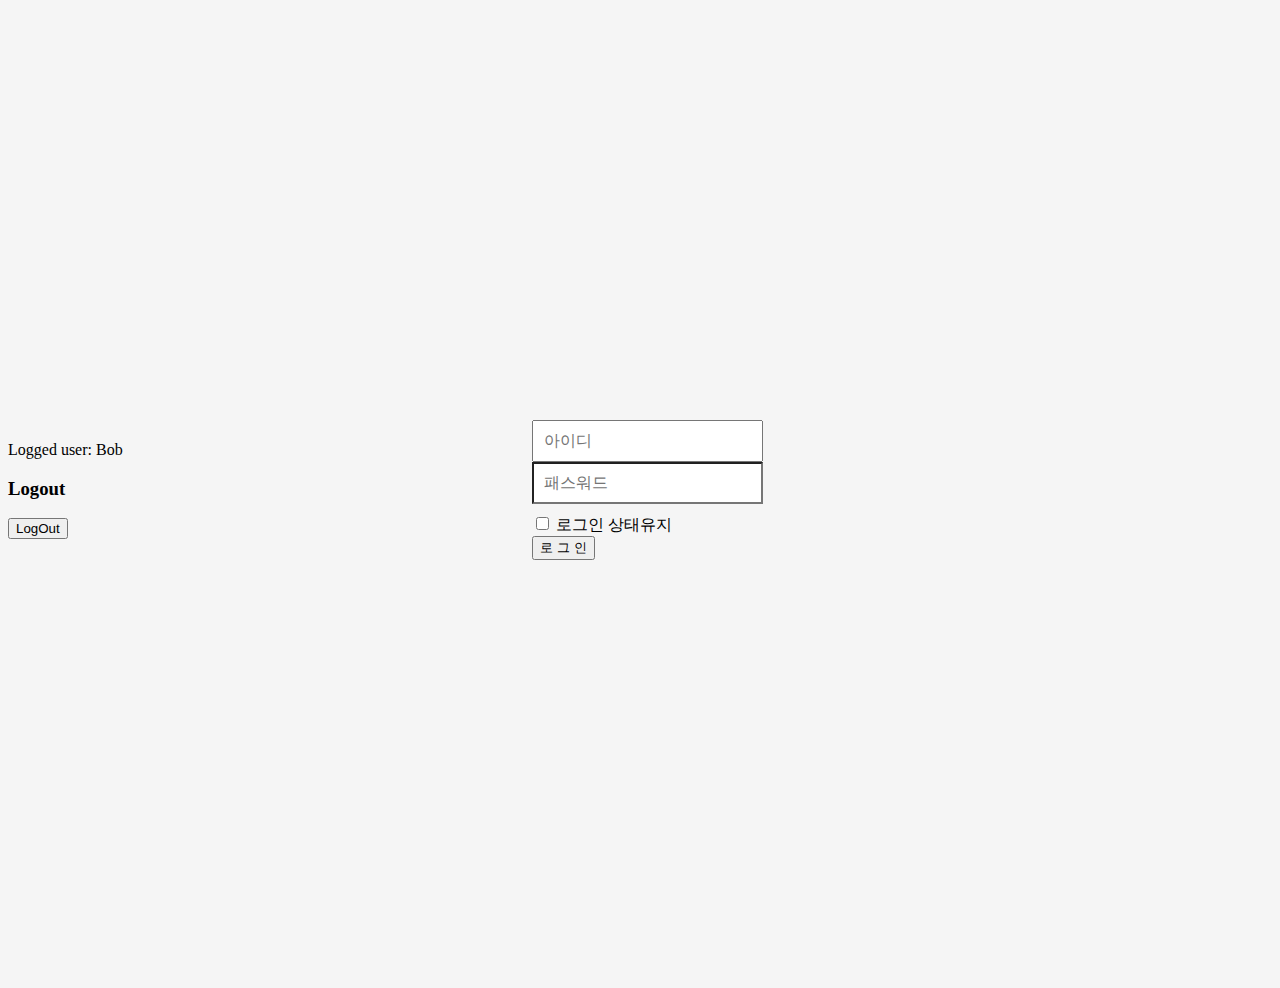
==== src/main/resources/templates/index.html @ 87b49fda "start" ====
<html xmlns:th="http://www.thymeleaf.org"
      xmlns:sec="http://www.thymeleaf.org/thymeleaf-extras-springsecurity4">

<head>
    <title>EDIRO</title>
    <meta http-equiv="Content-Type" content="text/html; charset=UTF-8" />
    <script th:src="@{/webjars/jquery/3.3.1-1/jquery.min.js}" ></script>
    <link th:href="@{/webjars/bootstrap/4.1.1/css/bootstrap.min.css}" rel="stylesheet" media="screen"  />
    
    <style>
	    html,
	    body {
	      height: 100%;
	    }
	
	    body {
	      display: -ms-flexbox;
	      display: flex;
	      -ms-flex-align: center;
	      align-items: center;
	      padding-top: 40px;
	      padding-bottom: 40px;
	      background-color: #f5f5f5;
	    }
	
	    .form-signin {
	      width: 100%;
	      max-width: 330px;
	      padding: 15px;
	      margin: auto;
	    }
	    .form-signin .checkbox {
	      font-weight: 400;
	    }
	    .form-signin .form-control {
	      position: relative;
	      box-sizing: border-box;
	      height: auto;
	      padding: 10px;
	      font-size: 16px;
	    }
	    .form-signin .form-control:focus {
	      z-index: 2;
	    }
	    .form-signin input[type="email"] {
	      margin-bottom: -1px;
	      border-bottom-right-radius: 0;
	      border-bottom-left-radius: 0;
	    }
	    .form-signin input[type="password"] {
	      margin-bottom: 10px;
	      border-top-left-radius: 0;
	      border-top-right-radius: 0;
	    }
    </style>
  
</head>

<body class="text-center">

<div  sec:authorize="isAuthenticated()">
 Logged user: <span sec:authentication="name">Bob</span>
  <form method="post" th:action="@{/logout}">
            <h3>Logout</h3>
            <input type="hidden" th:name="${_csrf.parameterName}"
                   th:value="${_csrf.token}" />
            <button type="submit" class="btn">LogOut</button>
        </form>
</div>

 <form sec:authorize="!isAuthenticated()" method="post" th:action="@{/login}" class="form-signin"  style="width:100%;max-width:330px;padding:15px;margin:auto;" >
            
            <input type="text" class="form-control" placeholder="아이디"
                                                              id="username" name="username"  />
            <input type="password" class="form-control" placeholder="패스워드"
                                                              id="password" name="password"  />
            
            <input type="hidden" th:name="${_csrf.parameterName}"
                   th:value="${_csrf.token}" />
            
            <div class="checkbox mb-3">
        		<label>
              		<input type="checkbox" id="remember-me" name="remember-me"  /> 로그인 상태유지
             	</label>
     		</div>
            
            <button type="submit" class="btn btn-lg btn-primary btn-block">로 그 인</button>
            
             <p>
               
            </p>
        </form>

</body>

</html>
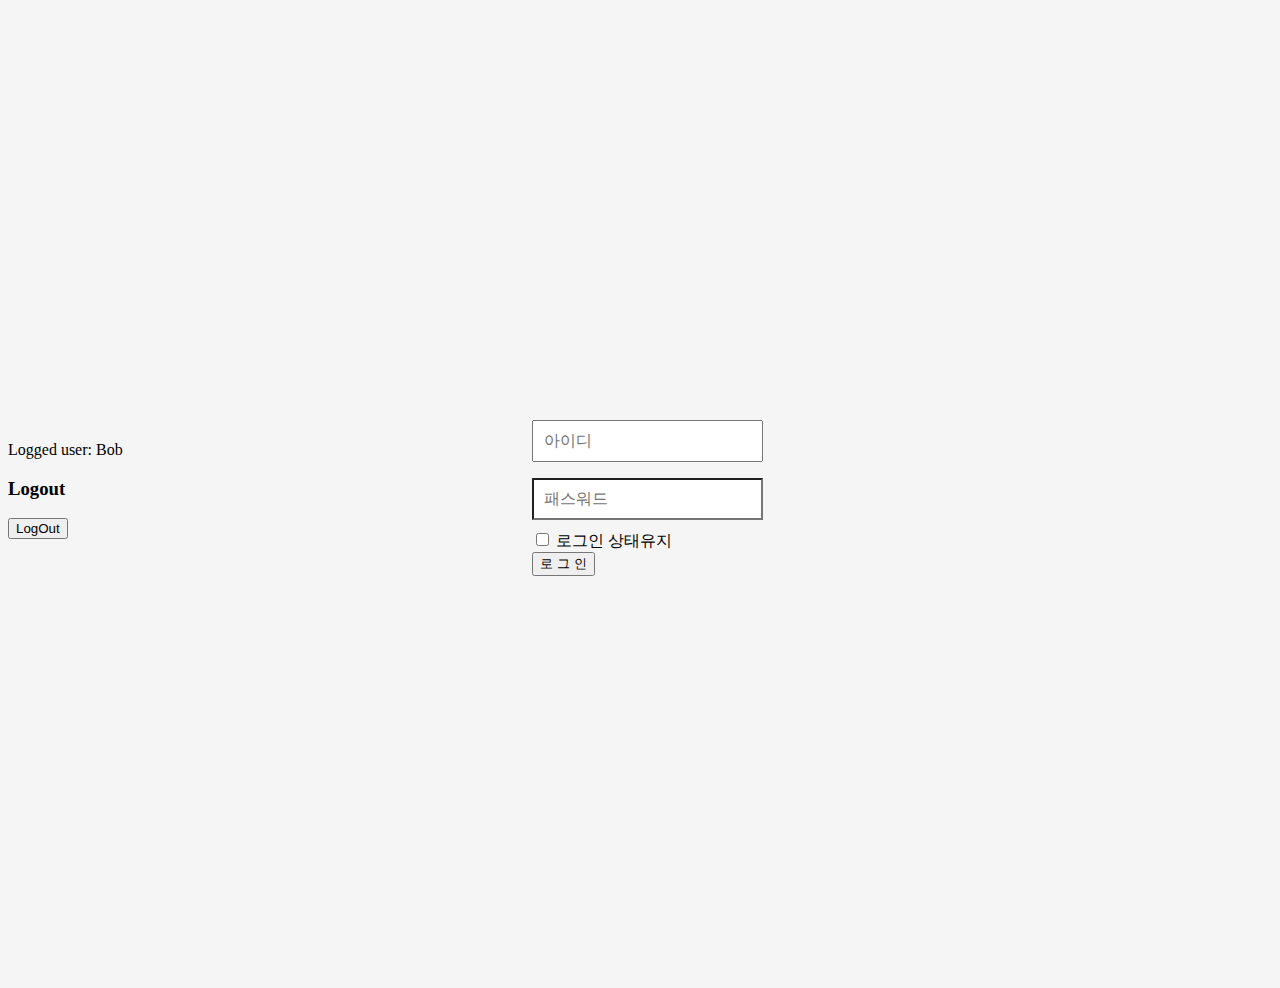
==== commit 5069837f: "PUBLISHER" ====
--- a/src/main/resources/templates/index.html
+++ b/src/main/resources/templates/index.html
@@ -70,8 +70,10 @@
 
  <form sec:authorize="!isAuthenticated()" method="post" th:action="@{/login}" class="form-signin"  style="width:100%;max-width:330px;padding:15px;margin:auto;" >
             
+            <p>
             <input type="text" class="form-control" placeholder="아이디"
                                                               id="username" name="username"  />
+            </p>                                                 
             <input type="password" class="form-control" placeholder="패스워드"
                                                               id="password" name="password"  />
             
@@ -84,7 +86,7 @@
              	</label>
      		</div>
             
-            <button type="submit" class="btn btn-lg btn-primary btn-block">로 그 인</button>
+            <button type="submit" class="btn btn-lg btn-info btn-block">로 그 인</button>
             
              <p>
                
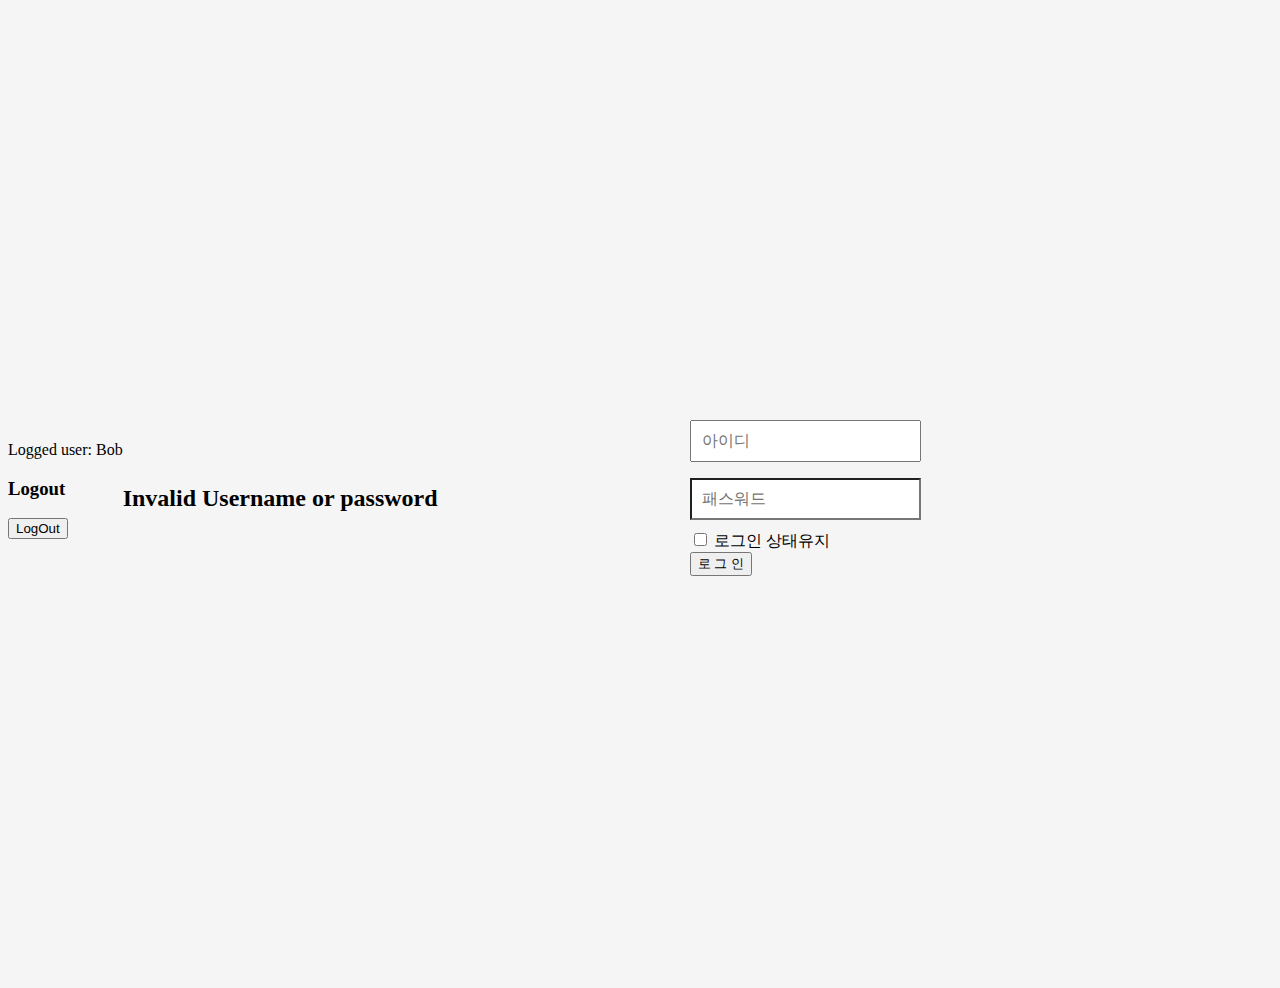
==== commit b2b12ac4: "로그인" ====
--- a/src/main/resources/templates/index.html
+++ b/src/main/resources/templates/index.html
@@ -67,7 +67,10 @@
             <button type="submit" class="btn">LogOut</button>
         </form>
 </div>
-
+ <div th:if="${param.error != null}">
+            <h2>Invalid Username or password</h2>
+            <h2 th:value="${param.error}"></h2>
+        </div>
  <form sec:authorize="!isAuthenticated()" method="post" th:action="@{/login}" class="form-signin"  style="width:100%;max-width:330px;padding:15px;margin:auto;" >
             
             <p>
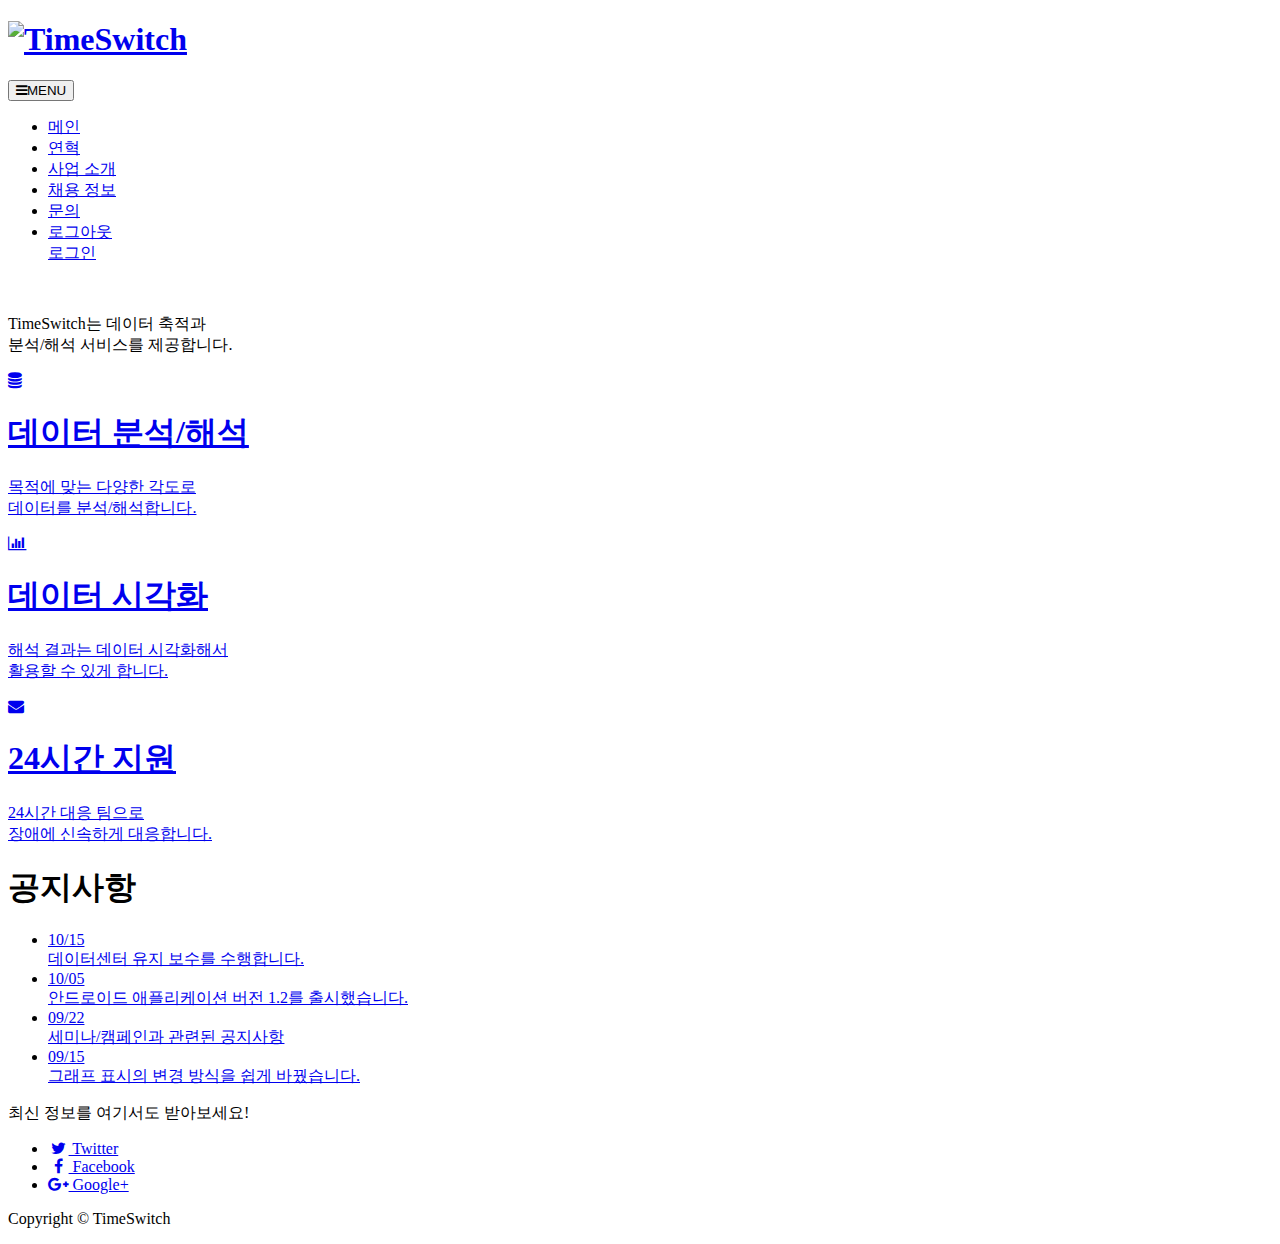
==== commit 59993441: "2020-01-07" ====
--- a/src/main/resources/templates/index.html
+++ b/src/main/resources/templates/index.html
@@ -1,63 +1,172 @@
-<html xmlns:th="http://www.thymeleaf.org"
-      xmlns:sec="http://www.thymeleaf.org/thymeleaf-extras-springsecurity4">
+<!DOCTYPE html>
+<html lang="ko" xmlns:th="http://www.thymeleaf.org"
+      			xmlns:sec="http://www.thymeleaf.org/thymeleaf-extras-springsecurity4">
 
 <head>
     <title>EDIRO</title>
     <meta http-equiv="Content-Type" content="text/html; charset=UTF-8" />
-    <script th:src="@{/webjars/jquery/3.3.1-1/jquery.min.js}" ></script>
-    <link th:href="@{/webjars/bootstrap/4.1.1/css/bootstrap.min.css}" rel="stylesheet" media="screen"  />
+    <meta name="viewport" content="width=device-width">
+	
+	<link href="http://netdna.bootstrapcdn.com/font-awesome/4.2.0/css/font-awesome.css" rel="stylesheet">
+	<link rel="stylesheet" th:href="@{css/index.css}" />
+    <script th:src="@{webjars/jquery/3.3.1-1/jquery.min.js}" ></script>
     
-    <style>
-	    html,
-	    body {
-	      height: 100%;
-	    }
-	
-	    body {
-	      display: -ms-flexbox;
-	      display: flex;
-	      -ms-flex-align: center;
-	      align-items: center;
-	      padding-top: 40px;
-	      padding-bottom: 40px;
-	      background-color: #f5f5f5;
-	    }
-	
-	    .form-signin {
-	      width: 100%;
-	      max-width: 330px;
-	      padding: 15px;
-	      margin: auto;
-	    }
-	    .form-signin .checkbox {
-	      font-weight: 400;
-	    }
-	    .form-signin .form-control {
-	      position: relative;
-	      box-sizing: border-box;
-	      height: auto;
-	      padding: 10px;
-	      font-size: 16px;
-	    }
-	    .form-signin .form-control:focus {
-	      z-index: 2;
-	    }
-	    .form-signin input[type="email"] {
-	      margin-bottom: -1px;
-	      border-bottom-right-radius: 0;
-	      border-bottom-left-radius: 0;
-	    }
-	    .form-signin input[type="password"] {
-	      margin-bottom: 10px;
-	      border-top-left-radius: 0;
-	      border-top-right-radius: 0;
-	    }
-    </style>
+    <script>
+		$(function(){
+		
+			$("#menubtn").click(function(){
+				$("#menu").slideToggle();
+			});
+		
+		});
+	</script>
+   
   
 </head>
 
-<body class="text-center">
-
+<body>
+
+<header class="header">
+	<div class="header-inner">
+		<div class="header-site">
+			<div class="site">
+			<h1><a href="#"><img th:src="@{img/logo-large.png}" alt="TimeSwitch" width="250" height="33"></a></h1>
+			</div>
+		</div>
+	
+		<div class="header-nav">
+		
+			<button type="button" id="menubtn">
+			<i class="fa fa-bars"></i><span>MENU</span>
+			</button>
+		
+			<nav class="menu" id="menu">
+			<ul>
+			<li><a href="#">메인</a></li>
+			<li><a href="#">연혁</a></li>
+			<li><a href="#">사업 소개</a></li>
+			<li><a href="#">채용 정보</a></li>
+			<li><a href="#">문의</a></li>
+			<li>
+			<div  sec:authorize="isAuthenticated()">
+				  <form method="post" th:action="@{/logout}" id="my_form">
+				            <input type="hidden" th:name="${_csrf.parameterName}"
+				                   th:value="${_csrf.token}" />
+				            <a href="#" onclick="document.getElementById('my_form').submit(); return false;">로그아웃</a>
+				  </form>
+			</div>
+			
+			<div  sec:authorize="!isAuthenticated()">
+				<a href="/login">로그인</a>
+			</div>
+			</li>
+			</ul>
+			</nav>
+		</div>
+	</div>
+</header>
+
+
+<div class="photo">
+	<div class="top">
+	<img th:src="@{img/header.jpg}" alt="" class="topimg">
+	<p class="catch">TimeSwitch는 데이터 축적과<br>
+	분석/해석 서비스를 제공합니다.</p>
+	</div>
+</div>
+
+
+<div class="pickup">
+<div class="pickup-1">
+	<div class="summary">
+	<a href="#">
+	<i class="fa fa-database"></i>
+	<h1>데이터 분석/해석</h1>
+	<p>목적에 맞는 다양한 각도로<br>
+	데이터를 분석/해석합니다.</p>
+	</a>
+	</div>
+</div>
+
+<div class="pickup-2">
+	<div class="summary">
+	<a href="#">
+	<i class="fa fa-bar-chart-o"></i>
+	<h1>데이터 시각화</h1>
+	<p>해석 결과는 데이터 시각화해서<br>
+	활용할 수 있게 합니다.</p>
+	</a>
+	</div>
+</div>
+
+<div class="pickup-3">
+	<div class="summary">
+	<a href="#">
+	<i class="fa fa-envelope"></i>
+	<h1>24시간 지원</h1>
+	<p>24시간 대응 팀으로<br>
+	장애에 신속하게 대응합니다.</p>
+	</a>
+	</div>
+</div>
+</div>
+
+
+<div class="info">
+<div class="info-main">
+	<div class="news">
+	<h1>공지사항</h1>
+	<ul>
+	<li><a href="#">
+		<time datetime="2014-10-15">10/15</time>
+		<div class="text">데이터센터 유지 보수를 수행합니다.</div>
+	</a></li>
+	<li><a href="#">
+		<time datetime="2014-10-05">10/05</time>
+		<div class="text">안드로이드 애플리케이션 버전 1.2를 출시했습니다.</div>
+	</a></li>
+	<li><a href="#">
+		<time datetime="2014-09-22">09/22</time>
+		<div class="text">세미나/캠페인과 관련된 공지사항</div>
+	</a></li>
+	<li><a href="#">
+		<time datetime="2014-09-15">09/15</time>
+		<div class="text">그래프 표시의 변경 방식을 쉽게 바꿨습니다.</div>
+	</a></li>
+	</ul>
+	</div>
+</div>
+<div class="info-sub">
+	<div class="follow">
+
+	<p class="follow-info">최신 정보를 여기서도 받아보세요!</p>
+
+	<ul>
+	<li><a href="#" class="follow-tw">
+		<i class="fa fa-fw fa-twitter"></i>
+		Twitter
+	</a></li>
+	<li><a href="#" class="follow-fb">
+		<i class="fa fa-fw fa-facebook"></i>
+		Facebook
+	</a></li>
+	<li><a href="#" class="follow-gp">
+		<i class="fa fa-fw fa-google-plus"></i>
+		Google+
+	</a></li>
+	</ul>
+	</div>
+</div>
+</div>
+
+<footer class="footer">
+<div class="footer-inner">
+	<div class="copyright">
+	<p>Copyright &copy; TimeSwitch</p>
+	</div>
+</div>
+</footer>
+<!-- 
 <div  sec:authorize="isAuthenticated()">
  Logged user: <span sec:authentication="name">Bob</span>
   <form method="post" th:action="@{/logout}">
@@ -65,12 +174,12 @@
             <input type="hidden" th:name="${_csrf.parameterName}"
                    th:value="${_csrf.token}" />
             <button type="submit" class="btn">LogOut</button>
-        </form>
+  </form>
 </div>
  <div th:if="${param.error != null}">
             <h2>Invalid Username or password</h2>
             <h2 th:value="${param.error}"></h2>
-        </div>
+ </div>
  <form sec:authorize="!isAuthenticated()" method="post" th:action="@{/login}" class="form-signin"  style="width:100%;max-width:330px;padding:15px;margin:auto;" >
             
             <p>
@@ -94,8 +203,8 @@
              <p>
                
             </p>
-        </form>
-
+</form>
+-->
 </body>
 
 </html>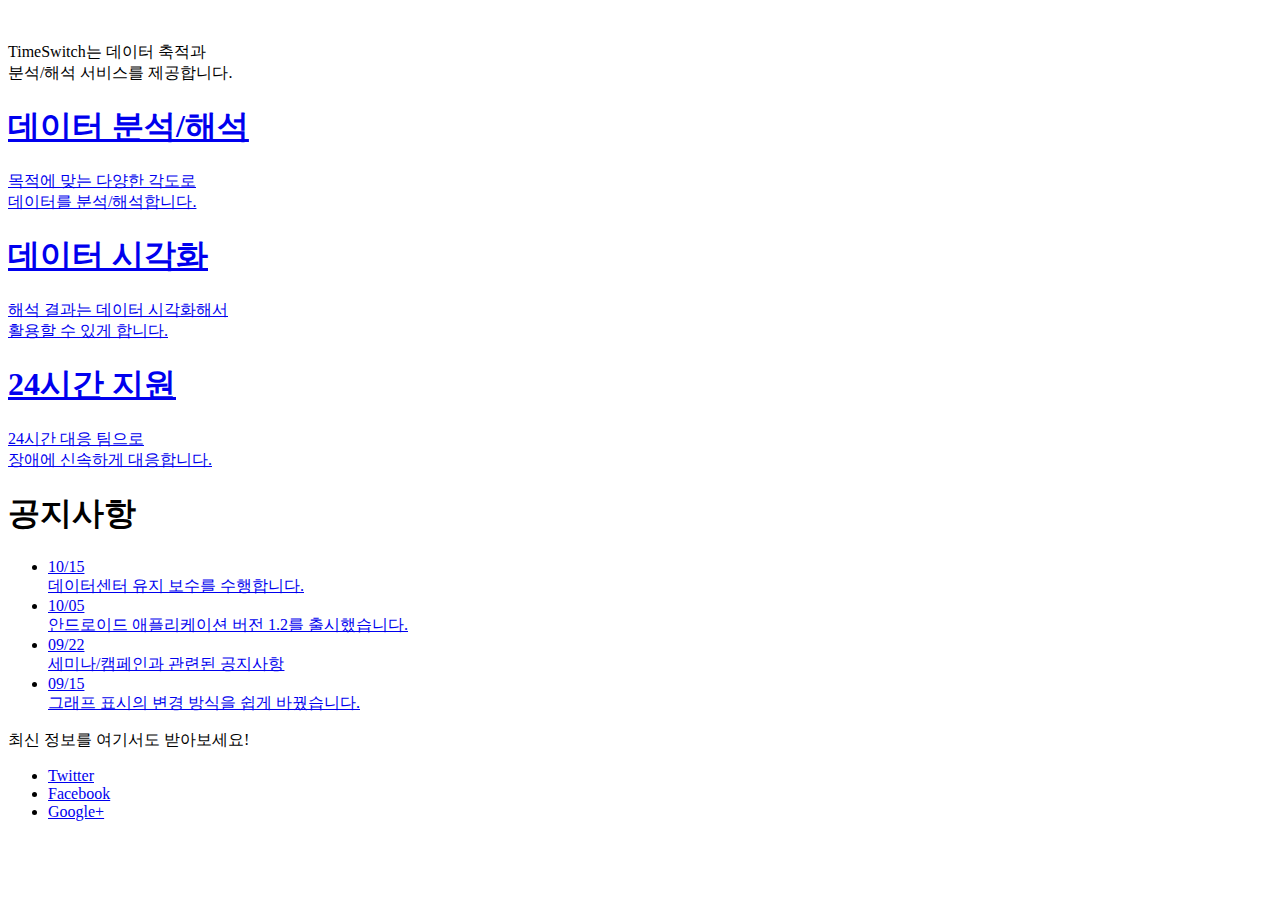
==== commit 644761c9: "long time no see" ====
--- a/src/main/resources/templates/index.html
+++ b/src/main/resources/templates/index.html
@@ -1,72 +1,18 @@
 <!DOCTYPE html>
 <html lang="ko" xmlns:th="http://www.thymeleaf.org"
-      			xmlns:sec="http://www.thymeleaf.org/thymeleaf-extras-springsecurity4">
-
+      xmlns:sec="http://www.thymeleaf.org/thymeleaf-extras-springsecurity4"
+       xmlns:layout="http://www.ultraq.net.nz/thymeleaf/layout"
+       layout:decorate="~{/layout/layout_index_basic}">
 <head>
     <title>EDIRO</title>
     <meta http-equiv="Content-Type" content="text/html; charset=UTF-8" />
     <meta name="viewport" content="width=device-width">
-	
-	<link href="http://netdna.bootstrapcdn.com/font-awesome/4.2.0/css/font-awesome.css" rel="stylesheet">
-	<link rel="stylesheet" th:href="@{css/index.css}" />
-    <script th:src="@{webjars/jquery/3.3.1-1/jquery.min.js}" ></script>
-    
-    <script>
-		$(function(){
-		
-			$("#menubtn").click(function(){
-				$("#menu").slideToggle();
-			});
-		
-		});
-	</script>
-   
-  
 </head>
 
 <body>
 
-<header class="header">
-	<div class="header-inner">
-		<div class="header-site">
-			<div class="site">
-			<h1><a href="#"><img th:src="@{img/logo-large.png}" alt="TimeSwitch" width="250" height="33"></a></h1>
-			</div>
-		</div>
-	
-		<div class="header-nav">
-		
-			<button type="button" id="menubtn">
-			<i class="fa fa-bars"></i><span>MENU</span>
-			</button>
-		
-			<nav class="menu" id="menu">
-			<ul>
-			<li><a href="#">메인</a></li>
-			<li><a href="#">연혁</a></li>
-			<li><a href="#">사업 소개</a></li>
-			<li><a href="#">채용 정보</a></li>
-			<li><a href="#">문의</a></li>
-			<li>
-			<div  sec:authorize="isAuthenticated()">
-				  <form method="post" th:action="@{/logout}" id="my_form">
-				            <input type="hidden" th:name="${_csrf.parameterName}"
-				                   th:value="${_csrf.token}" />
-				            <a href="#" onclick="document.getElementById('my_form').submit(); return false;">로그아웃</a>
-				  </form>
-			</div>
-			
-			<div  sec:authorize="!isAuthenticated()">
-				<a href="/login">로그인</a>
-			</div>
-			</li>
-			</ul>
-			</nav>
-		</div>
-	</div>
-</header>
-
-
+<section layout:fragment="content">
+ 
 <div class="photo">
 	<div class="top">
 	<img th:src="@{img/header.jpg}" alt="" class="topimg">
@@ -158,53 +104,9 @@
 	</div>
 </div>
 </div>
+</section>
 
-<footer class="footer">
-<div class="footer-inner">
-	<div class="copyright">
-	<p>Copyright &copy; TimeSwitch</p>
-	</div>
-</div>
-</footer>
-<!-- 
-<div  sec:authorize="isAuthenticated()">
- Logged user: <span sec:authentication="name">Bob</span>
-  <form method="post" th:action="@{/logout}">
-            <h3>Logout</h3>
-            <input type="hidden" th:name="${_csrf.parameterName}"
-                   th:value="${_csrf.token}" />
-            <button type="submit" class="btn">LogOut</button>
-  </form>
-</div>
- <div th:if="${param.error != null}">
-            <h2>Invalid Username or password</h2>
-            <h2 th:value="${param.error}"></h2>
- </div>
- <form sec:authorize="!isAuthenticated()" method="post" th:action="@{/login}" class="form-signin"  style="width:100%;max-width:330px;padding:15px;margin:auto;" >
-            
-            <p>
-            <input type="text" class="form-control" placeholder="아이디"
-                                                              id="username" name="username"  />
-            </p>                                                 
-            <input type="password" class="form-control" placeholder="패스워드"
-                                                              id="password" name="password"  />
-            
-            <input type="hidden" th:name="${_csrf.parameterName}"
-                   th:value="${_csrf.token}" />
-            
-            <div class="checkbox mb-3">
-        		<label>
-              		<input type="checkbox" id="remember-me" name="remember-me"  /> 로그인 상태유지
-             	</label>
-     		</div>
-            
-            <button type="submit" class="btn btn-lg btn-info btn-block">로 그 인</button>
-            
-             <p>
-               
-            </p>
-</form>
--->
+
 </body>
 
 </html>